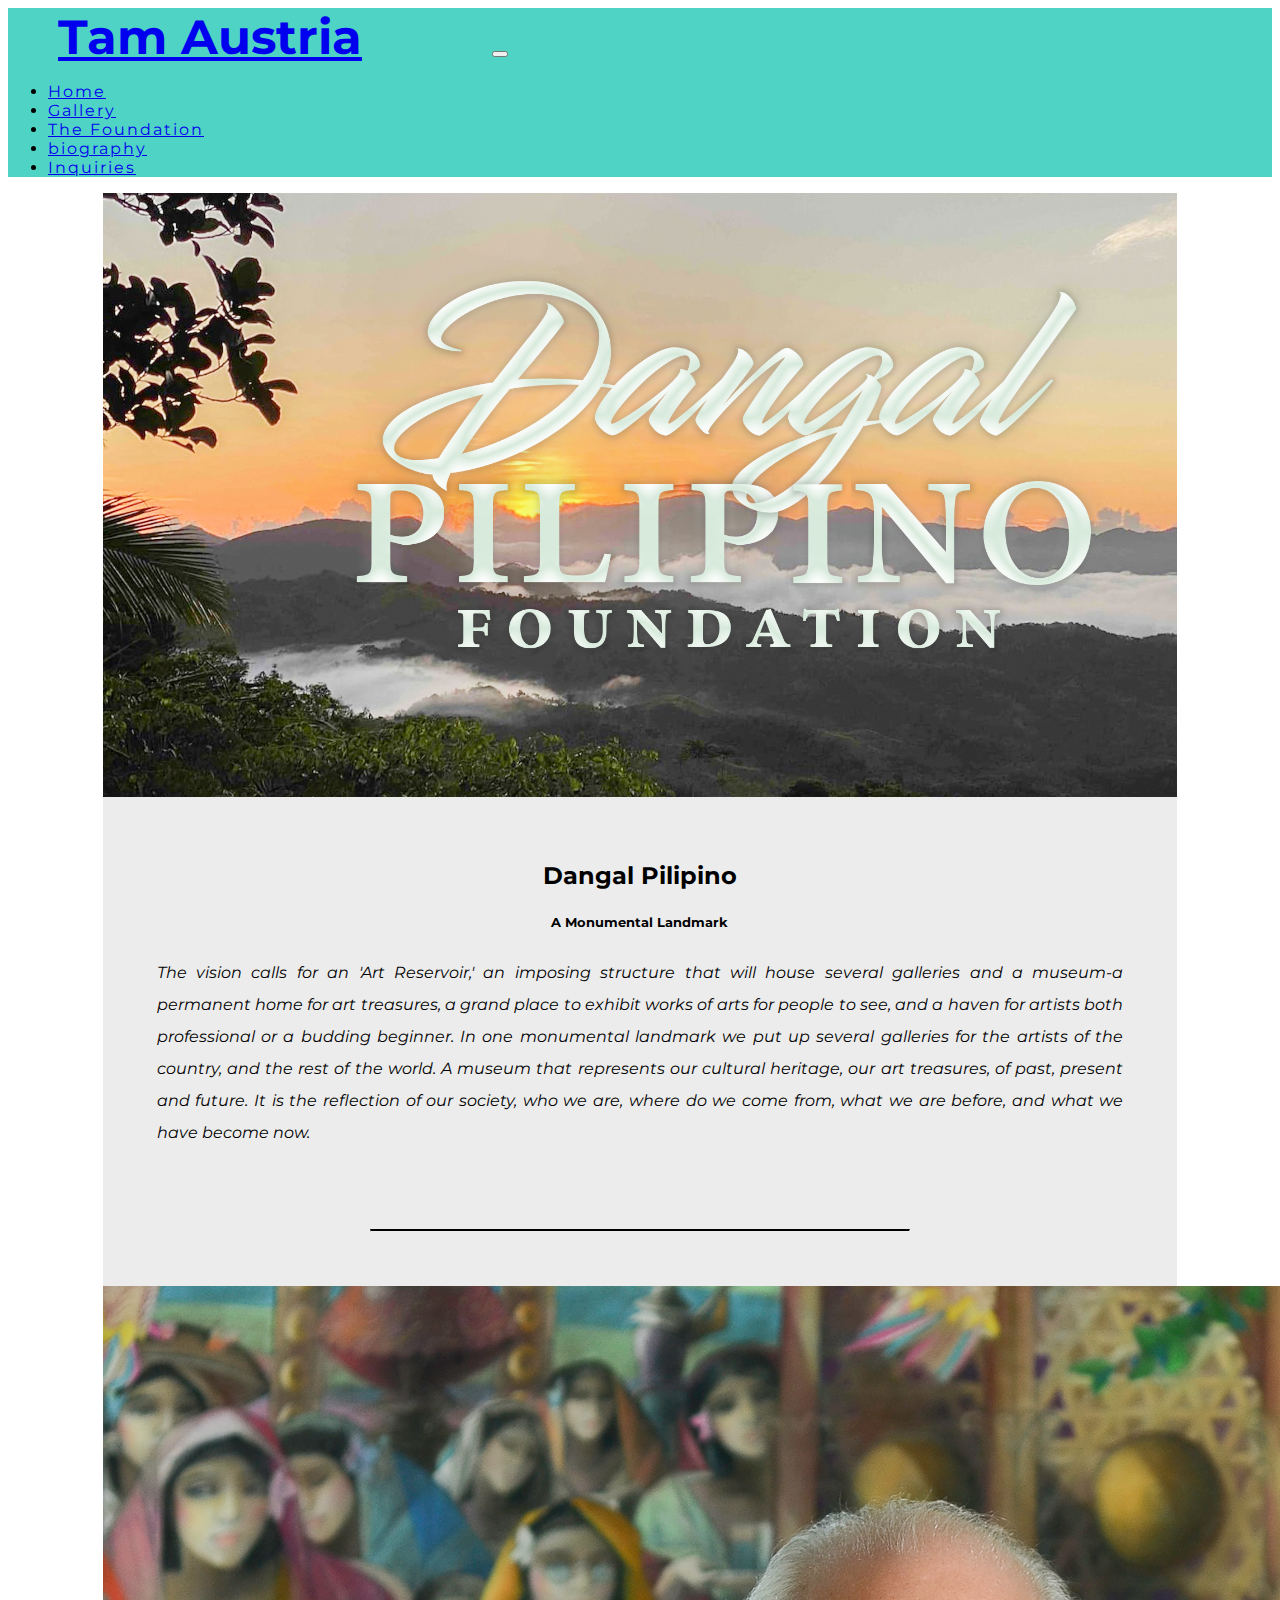
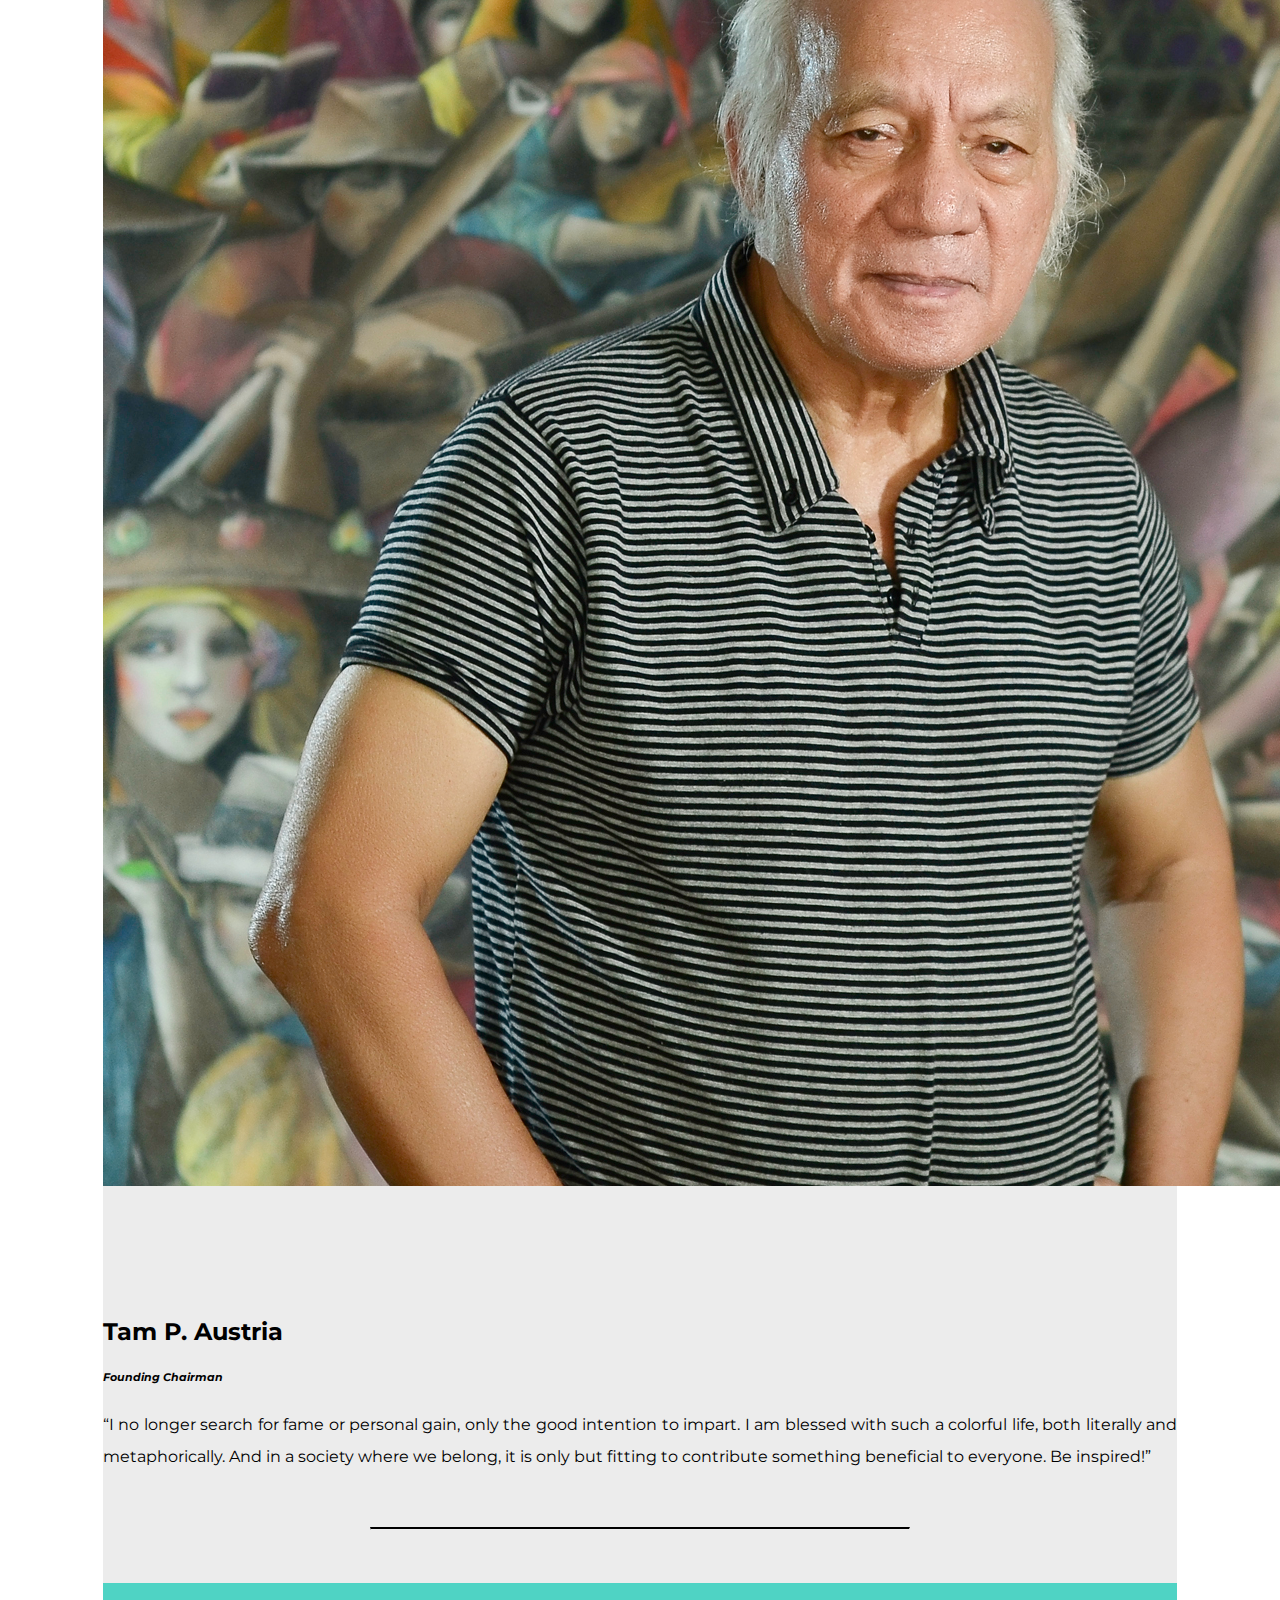
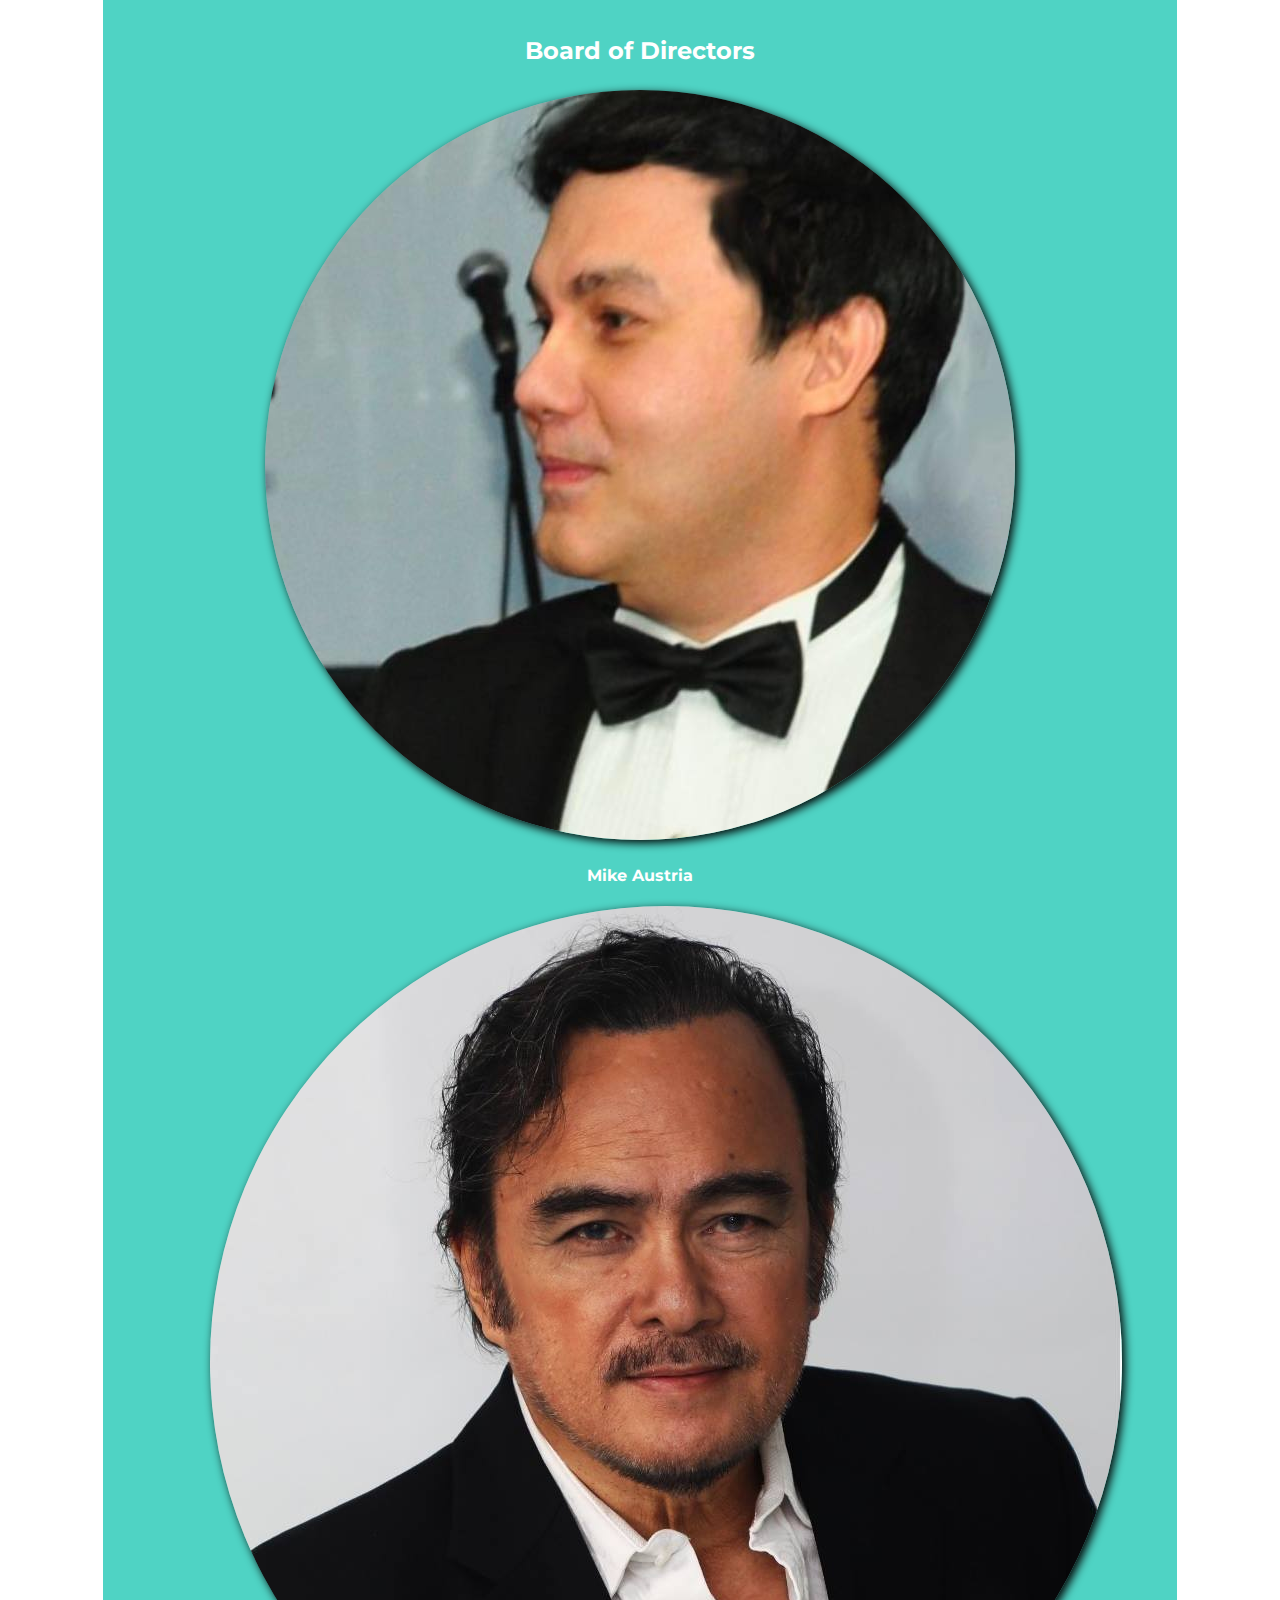
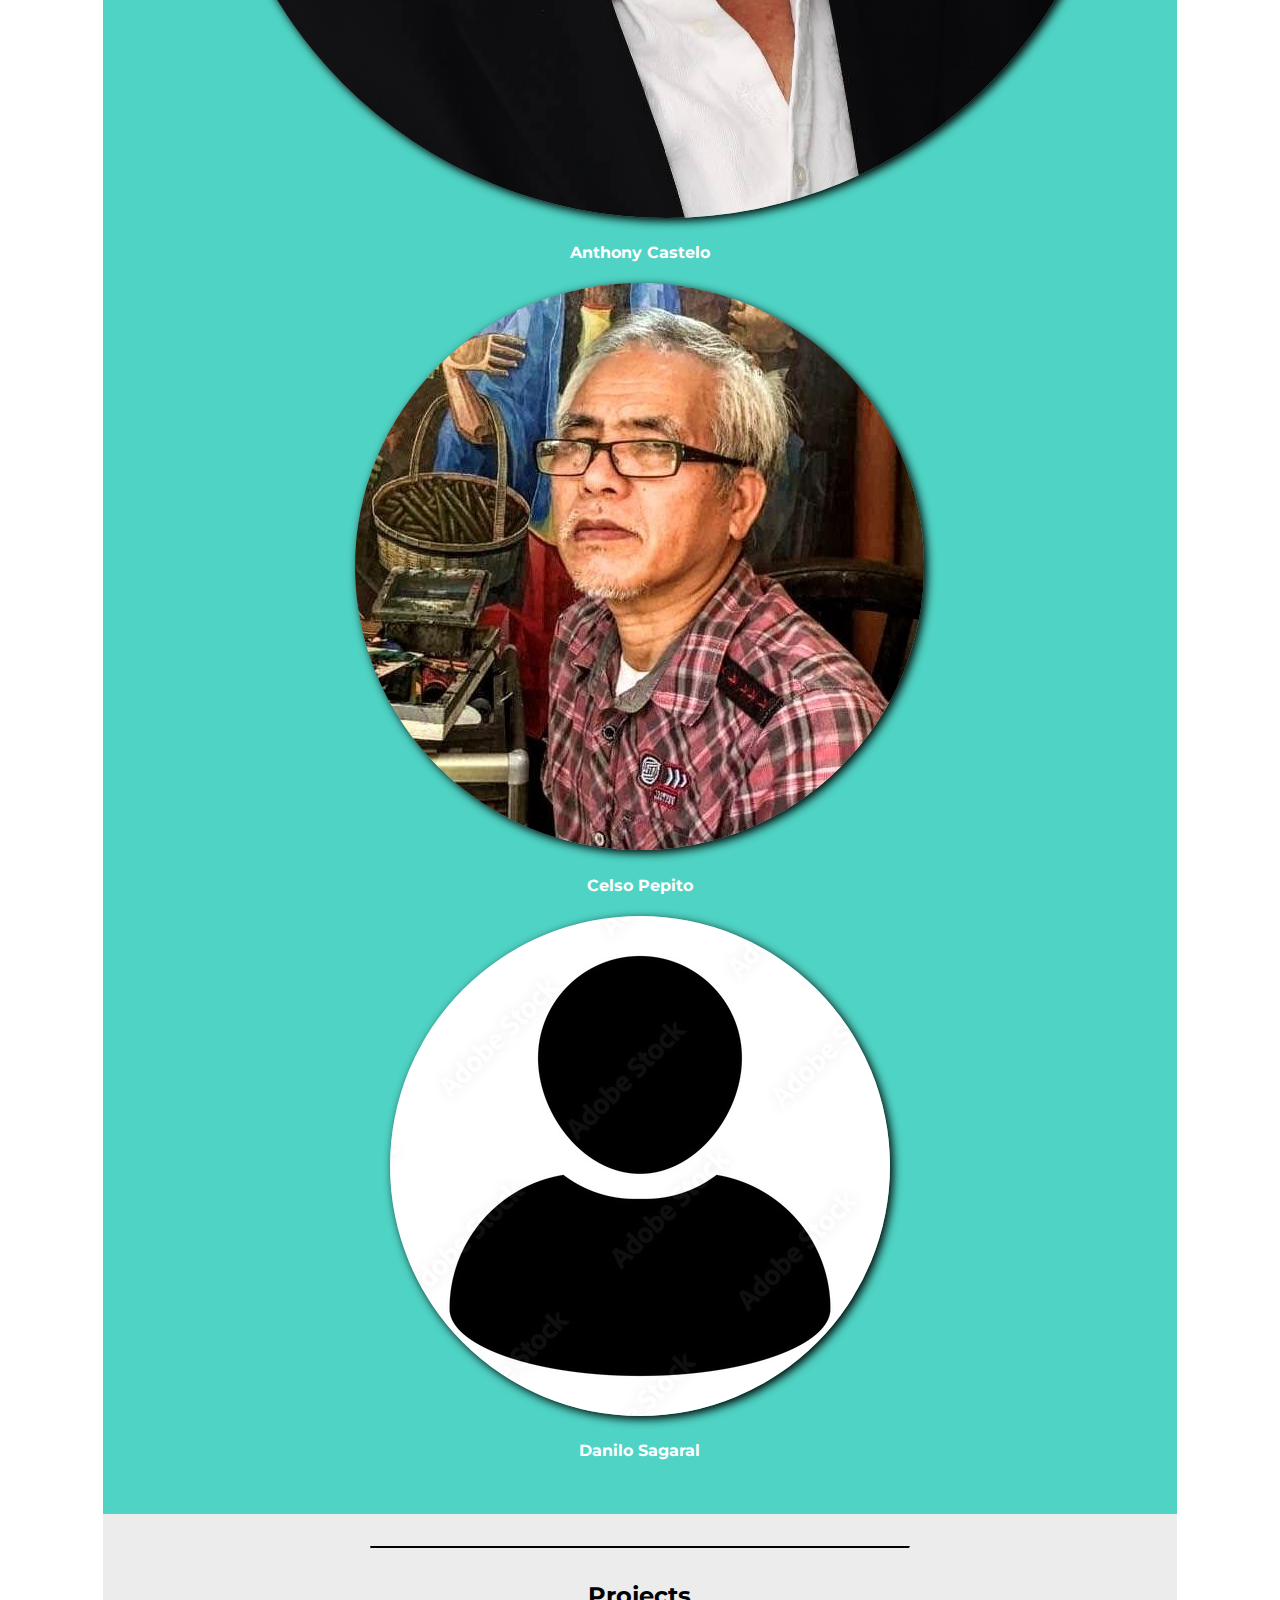
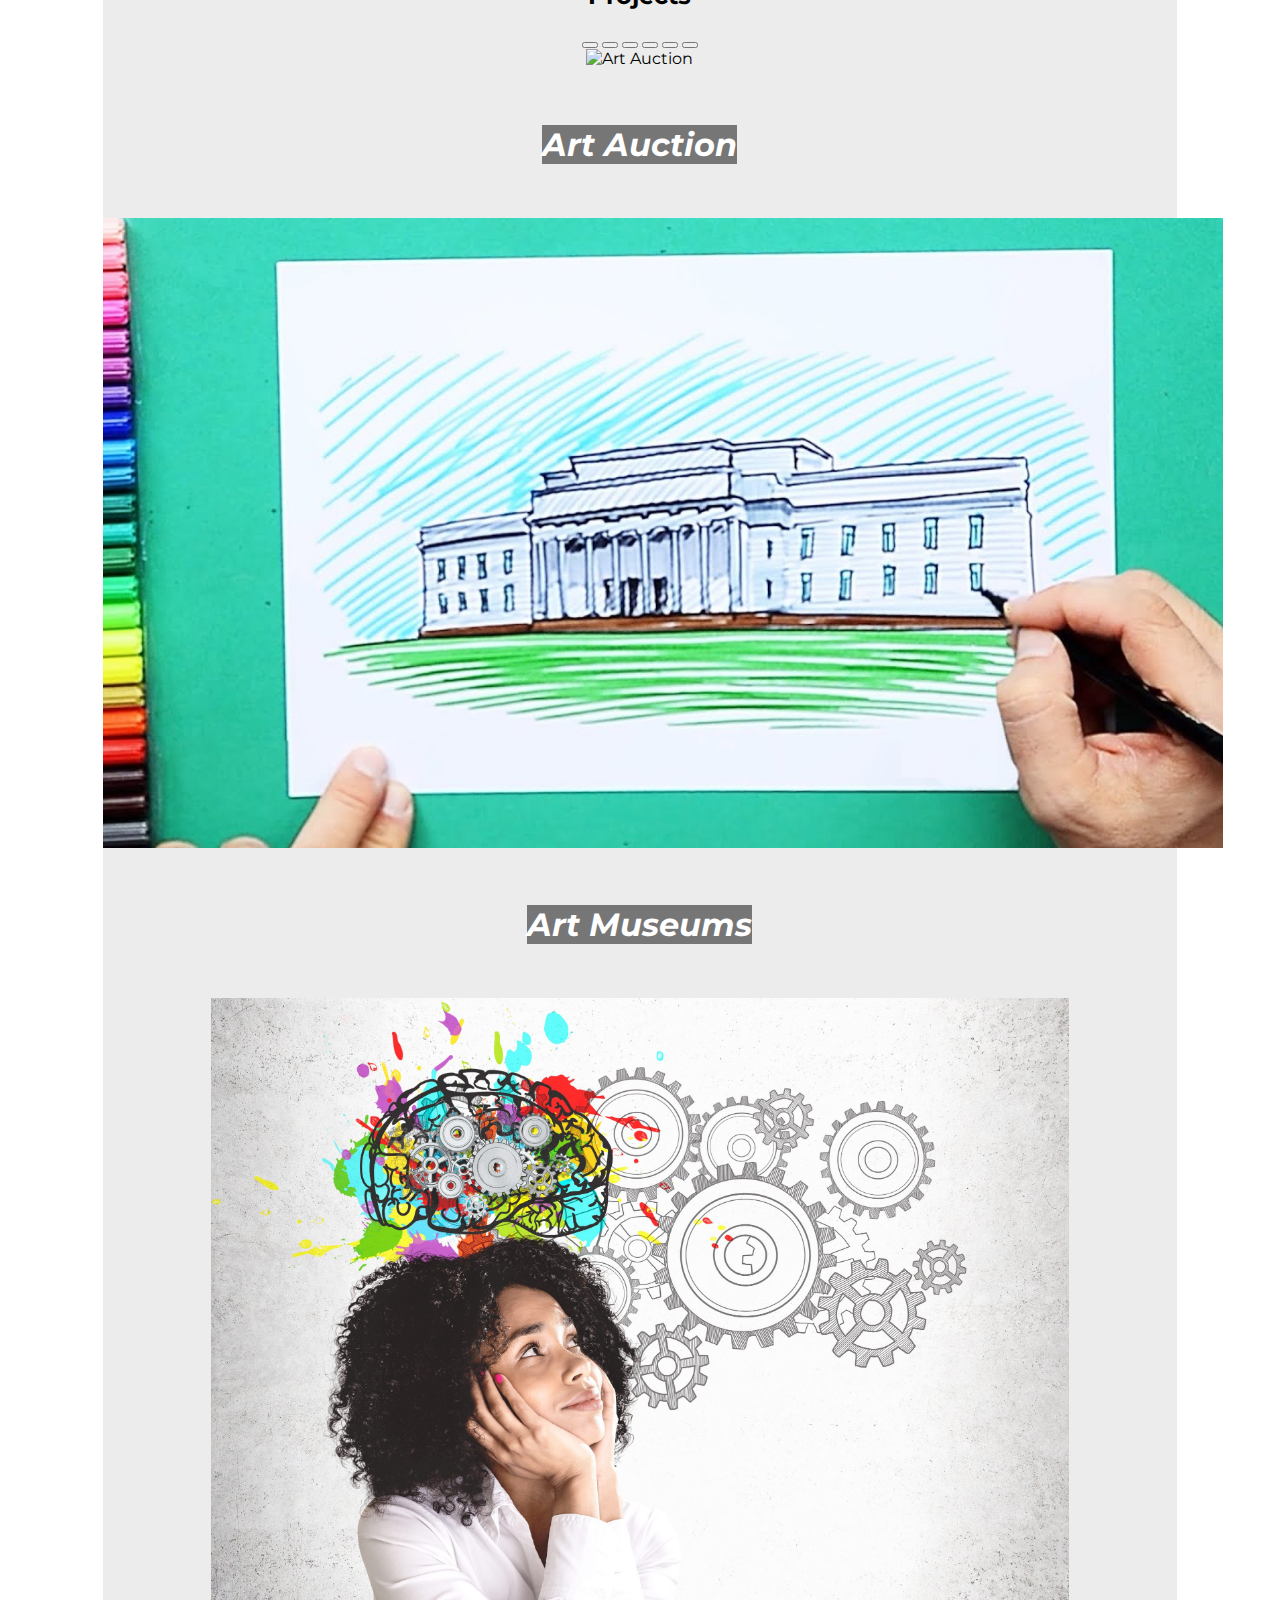
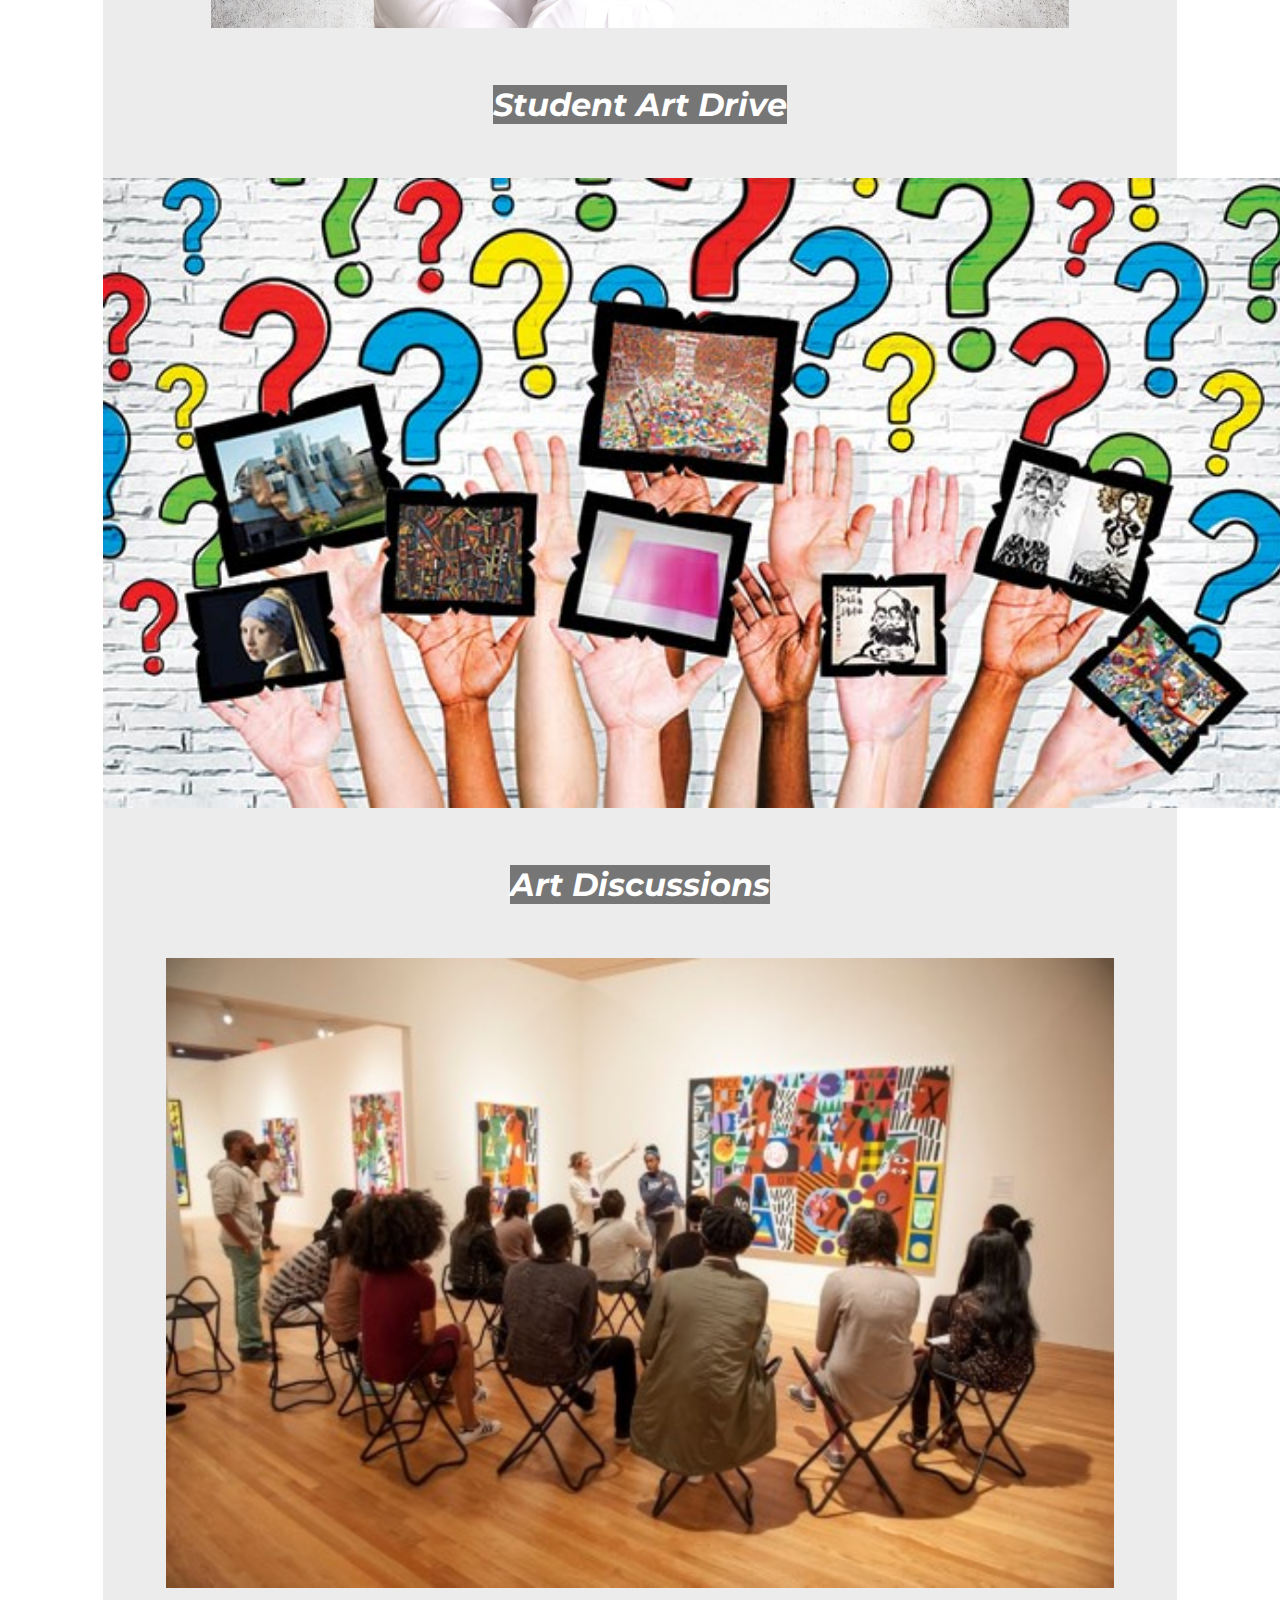
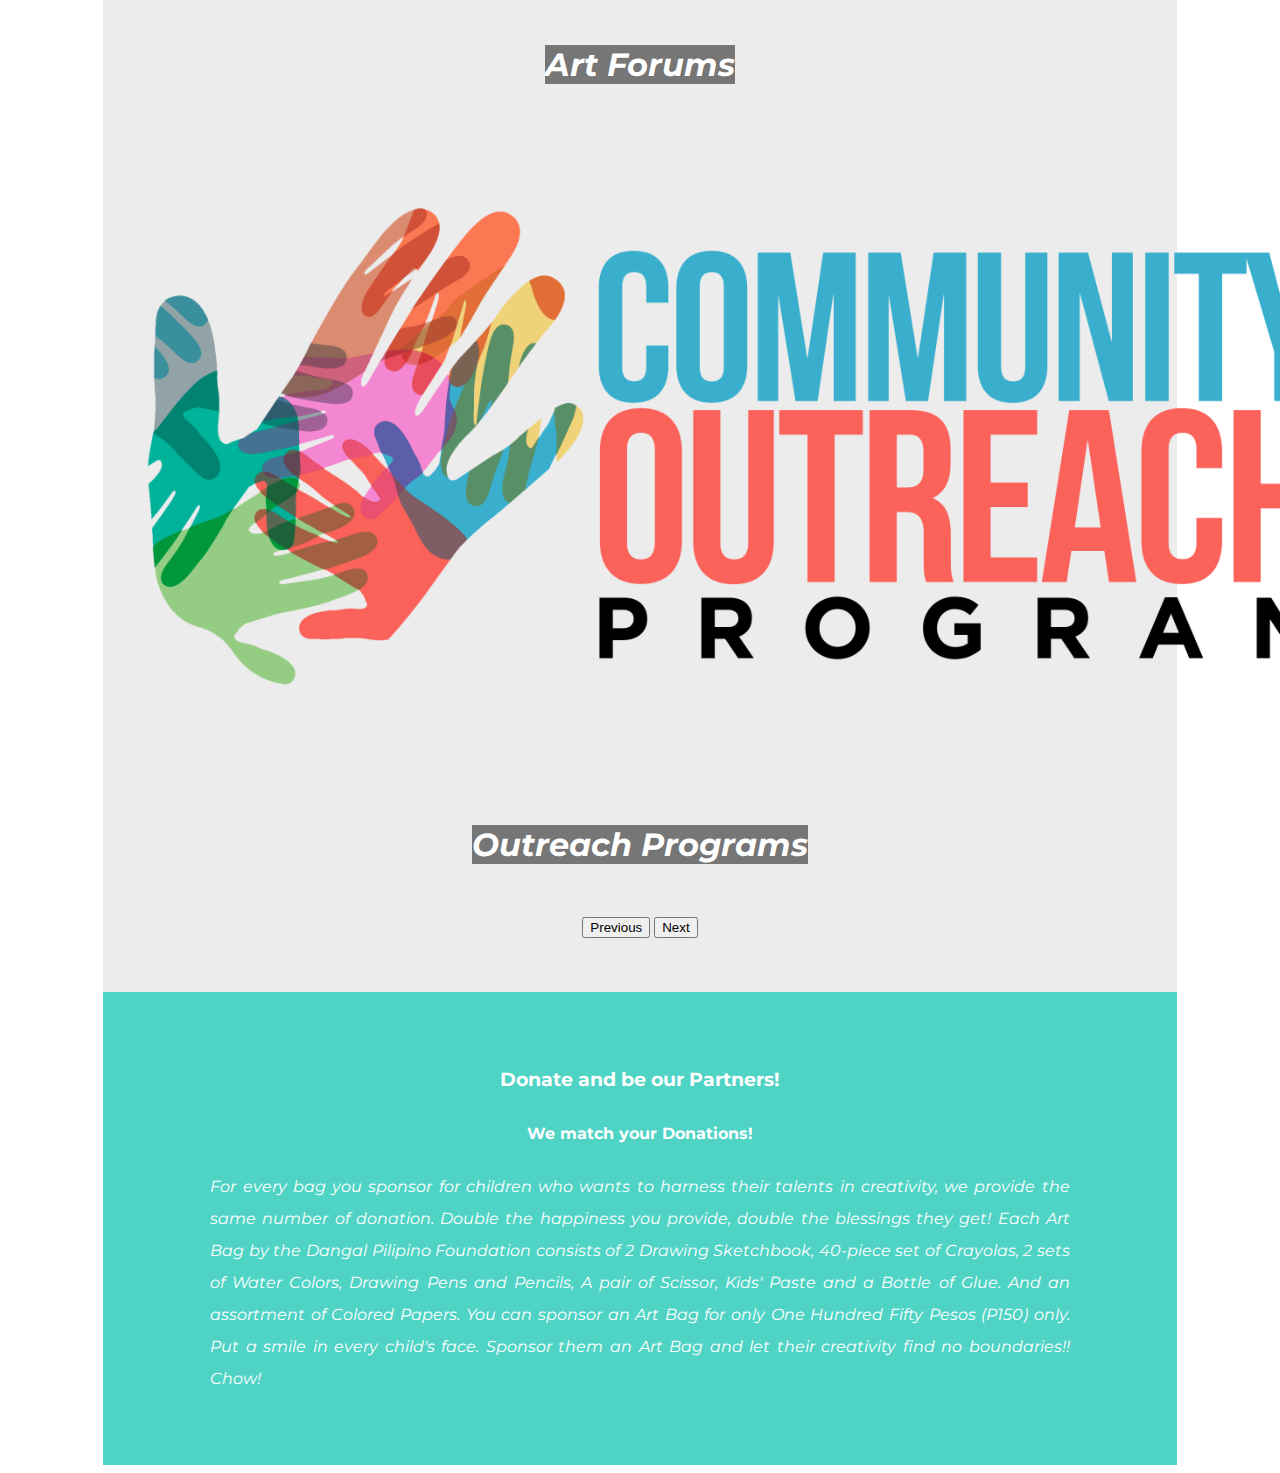
==== foundation.html @ cac3ac18 "Add files via upload" ====
<!DOCTYPE html>
<html lang="en" dir="ltr">

<head>
  <meta charset="utf-8">
  <title>The Foundation</title>
  <link rel="preconnect" href="https://fonts.googleapis.com">
  <link rel="preconnect" href="https://fonts.gstatic.com" crossorigin>
  <link href="https://fonts.googleapis.com/css2?family=Montserrat:wght@500&family=Ubuntu:wght@500&display=swap" rel="stylesheet">
  <link href="https://cdn.jsdelivr.net/npm/bootstrap@5.1.3/dist/css/bootstrap.min.css" rel="stylesheet" integrity="sha384-1BmE4kWBq78iYhFldvKuhfTAU6auU8tT94WrHftjDbrCEXSU1oBoqyl2QvZ6jIW3" crossorigin="anonymous">
  <link rel="stylesheet" href="styles.css">
  <script src="https://kit.fontawesome.com/7d9a743584.js" crossorigin="anonymous"></script>
</head>

<body>

  <section class="foundation-nav" id="foundation-nav">

    <nav class="navbar navbar-expand-lg navbar-dark">
      <div class="container-fluid">
        <a class="navbar-brand" href="index.html">Tam Austria</a>
        <button class="navbar-toggler" type="button" data-bs-toggle="collapse" data-bs-target="#navbarNav" aria-controls="navbarNav" aria-expanded="false" aria-label="Toggle navigation">
          <span class="navbar-toggler-icon"></span>
        </button>
        <div class="collapse navbar-collapse" id="navbarNav">
          <ul class="navbar-nav">
            <li class="nav-item">
              <a class="nav-link active" aria-current="page" href="index.html">Home</a>
            </li>
            <li class="nav-item">
              <a class="nav-link active" href="gallery.html">Gallery</a>
            </li>
            <li class="nav-item">
              <a class="nav-link active" href="foundation.html">The Foundation</a>
            </li>
            <li class="nav-item">
              <a class="nav-link active" href="biography.html">biography</a>
            </li>
            <li class="nav-item">
              <a class="nav-link active" href="inquiries.html">Inquiries</a>
            </li>
          </ul>
        </div>
      </div>
    </nav>
  </section>


  <script src="https://cdn.jsdelivr.net/npm/bootstrap@5.1.3/dist/js/bootstrap.bundle.min.js" integrity="sha384-ka7Sk0Gln4gmtz2MlQnikT1wXgYsOg+OMhuP+IlRH9sENBO0LRn5q+8nbTov4+1p" crossorigin="anonymous"></script>
  <script src="index.js" charset="utf-8"></script>
</body>

<div class="bio-wrapper">
  <img class="dangal-filipino-banner-img" src="images/foundation/dangal-filipino-banner.jpg" alt="">
  <div class="dangal-filipino-details">
    <h2>Dangal Pilipino</h2>
    <h5>A Monumental Landmark</h5>
    <p>The vision calls for an 'Art Reservoir,' an imposing structure that will house several galleries and a museum-a permanent home for art treasures, a grand place to exhibit works of arts for people to see, and a haven for artists both
      professional or a budding beginner.
      In one monumental landmark we put up several galleries for the artists of the country, and the rest of the world. A museum that represents our cultural heritage, our art treasures, of past, present and future. It is the reflection of our
      society, who we are, where do we come from, what we are before, and what we have become now.
    </p>

  </div>

      <hr style="width: 50%; border-top: 2px solid black;margin: 5% auto;">



  <div class="row founding">
    <div class="col-lg-6">
      <img class="img-fluid" src="images/59.jpg" alt="">
    </div>

    <div class="col-lg-6 founding-title">
      <h2>Tam P. Austria</h2>
      <h6 style="font-style: italic;">Founding Chairman</h6>
      <p style="font-size: 1rem; font-style: normal;">“I no longer search for fame or personal gain, only the good intention to impart. I am blessed with such a colorful life, both literally and metaphorically. And in a society where we belong, it is
        only but fitting to contribute something beneficial to everyone. Be inspired!”
      </p>

    </div>
  </div>
  <hr style="width: 50%; border-top: 2px solid black;margin: 5% auto;">
  <div class="board-director">
    <div class="board-title">
      <h2>Board of Directors</h2>

    </div>
    <div class="row">
      <div class="col-lg-3 col-md-4 col-sm-6">
        <img class="img-fluid board-radius" src="images/foundation/mike-austria.jpg" alt="">
        <h4>Mike Austria</h4>
      </div>
      <div class="col-lg-3 col-md-4 col-sm-6">
        <img class="img-fluid board-radius" src="images/foundation/anthony-castelo.jpg" alt="">
        <h4>Anthony Castelo</h4>
      </div>
      <div class="col-lg-3 col-md-4 col-sm-6">
        <img class="img-fluid board-radius" src="images/foundation/celso-pepito.jpg" alt="">
        <h4>Celso Pepito</h4>
      </div>
      <div class="col-lg-3 col-md-4 col-sm-6">
        <img class="img-fluid board-radius" src="images/foundation/danilo-sagaral.jpg" alt="">
        <h4>Danilo Sagaral</h4>
      </div>
    </div>
  </div>


<hr style="width: 50%; border-top: 2px solid black;margin: 3% auto;">
<!-- Foundation Carousel -->
  <div id="carouselExampleCaptions" class="carousel slide" data-bs-ride="carousel">
    <div class="">
      <h2>Projects</h2>

    </div>
    <div class="carousel-indicators">
      <button type="button" data-bs-target="#carouselExampleCaptions" data-bs-slide-to="0" class="active" aria-current="true" aria-label="Slide 1"></button>
      <button type="button" data-bs-target="#carouselExampleCaptions" data-bs-slide-to="1" aria-label="Slide 2"></button>
      <button type="button" data-bs-target="#carouselExampleCaptions" data-bs-slide-to="2" aria-label="Slide 3"></button>
      <button type="button" data-bs-target="#carouselExampleCaptions" data-bs-slide-to="3" aria-label="Slide 3"></button>
      <button type="button" data-bs-target="#carouselExampleCaptions" data-bs-slide-to="4" aria-label="Slide 3"></button>
      <button type="button" data-bs-target="#carouselExampleCaptions" data-bs-slide-to="5" aria-label="Slide 3"></button>
    </div>
    <div class="carousel-inner">
      <div class="carousel-item active">
        <img src="images/foundation/art-auction.jpg" class="d-block w-100 img-fluid" alt="Art Auction">
        <div class="carousel-caption d-none d-md-block">
          <h5>Art Auction</h5>

        </div>
      </div>
      <div class="carousel-item">
        <img src="images/foundation/art-museum.jpg" class="d-block w-100 img-fluid" alt="...">
        <div class="carousel-caption d-none d-md-block">
          <h5>Art Museums</h5>

        </div>
      </div>
      <div class="carousel-item">
        <img src="images/foundation/art-drive.jpg" class="d-block w-100 fluid" alt="...">
        <div class="carousel-caption d-none d-md-block">
          <h5>Student Art Drive</h5>

        </div>
      </div>
      <div class="carousel-item">
        <img src="images/foundation/art-discuss.jpg" class="d-block w-100 fluid" alt="...">
        <div class="carousel-caption d-none d-md-block">
          <h5>Art Discussions</h5>

        </div>
      </div>
      <div class="carousel-item">
        <img src="images/foundation/art-forum.jpg" class="d-block w-100 fluid" alt="...">
        <div class="carousel-caption d-none d-md-block">
          <h5>Art Forums</h5>

        </div>
      </div>
      <div class="carousel-item">
        <img src="images/foundation/outreach-prog.png" class="d-block w-100 img-fluid" alt="...">
        <div class="carousel-caption d-none d-md-block">
          <h5>Outreach Programs</h5>

        </div>
      </div>
    </div>
    <button class="carousel-control-prev" type="button" data-bs-target="#carouselExampleCaptions" data-bs-slide="prev">
      <span class="carousel-control-prev-icon" aria-hidden="true"></span>
      <span class="visually-hidden">Previous</span>
    </button>
    <button class="carousel-control-next" type="button" data-bs-target="#carouselExampleCaptions" data-bs-slide="next">
      <span class="carousel-control-next-icon" aria-hidden="true"></span>
      <span class="visually-hidden">Next</span>
    </button>
  </div>

  <div class="donations">
    <h3>Donate and be our Partners!</h3>
    <h4>We match your Donations!</h4>
    <p>For every bag you sponsor for children who wants to harness their talents in creativity, we provide the same number of donation.  Double the happiness you provide, double the blessings they get! Each Art Bag by the Dangal Pilipino Foundation consists of 2 Drawing Sketchbook, 40-piece set of Crayolas, 2 sets of Water Colors, Drawing Pens and Pencils, A pair of Scissor, Kids' Paste and a Bottle of Glue.  And an assortment of Colored Papers. You can sponsor an Art Bag for only One Hundred Fifty Pesos (P150) only. Put a smile in every child's face.  Sponsor them an Art Bag and let their creativity find no boundaries!! Chow!
    </p>

  </div>









<!-- End of Wrapper -->
</div>





</html>
---- styles.css ----
body {
  font-family: "Montserrat";
  background-color: white;
}

h1 {
  font-family: 'Montserrat', sans-serif;
  font-size: 3.5rem;
  font-weight: bold;
}

p {
  font-size: 1.3rem;
  font-style: italic;
  text-align: justify;
  text-justify: inter-word;
  line-height: 2rem;
}




.navbar {
  position: relative;
  padding: 0;
  background: #4FD3C4;

}

.navbar-brand {
  margin-top: 0;
  margin-left: 50px;
  font-weight: bold;
  font-size: 3rem;
  margin-right: 10%;
}

.nav-link {

  letter-spacing: 2px;
  font-size: 1rem;

}

.nav-link:hover {
  font-size: 1.2rem;
}

.nav-slides {
  background: black;
}
.carousel1 {
  position: relative;

}
.car-img {
  max-width: 100%;
  opacity: 0.6;
}

.footer-section {
  height: 200px;
  padding-top: 5%;
  text-align: center;
  border-top: 2px solid;
}

.g-thumb {
  padding: 5% 5%;
  text-align: center;
}

.thumb-pic {
  margin: 3%;
  box-shadow: 3px 3px 10px;
}


.bio-wrapper {
  position: relative;
  margin: 0 auto;
  width: 85%;
  text-align: center;
  background: #ECECEC;
  animation: animWrapper 1s ease 0s 1 normal forwards;
}

.bio-img-profpic {
  width: 100%;
  height: auto;
}

.bio-life-col1 {
  text-align: left;
  padding-top: 6%;
}

.bio-life-col1 h1 {
  font-size: 5rem;
}

.bio-life-col1 p {
  font-style: normal;
  font-size: 1rem;
}

.bio-life-col2 {
  text-align: right;
  padding: 0 2%
}

.bio-life-col2 p {
  font-style: normal;
  font-size: 1rem;
}



.books-card {
  color: white;
  padding: 3% 10%;
  background: #4FD3C4;
}

.feat-mag {
  padding-top: 4%;
  margin: 1%;
}

.dangal-filipino-banner-img {
  width: 100%;
}
@keyframes animWrapper {
  0% {
    opacity: 0;
    transform: translateY(50px);
  }

  100% {
    opacity: 1;
    transform: translateY(0);
  }
}
.inquiries{
  animation: animContact 1s ease 0s 1 normal forwards;
}
@keyframes animContact {
  0% {
    animation-timing-function: ease-in;
    opacity: 0;
    transform: translateY(-250px);
  }

  38% {
    animation-timing-function: ease-out;
    opacity: 1;
    transform: translateY(0);
  }

  55% {
    animation-timing-function: ease-in;
    transform: translateY(-65px);
  }

  72% {
    animation-timing-function: ease-out;
    transform: translateY(0);
  }

  81% {
    animation-timing-function: ease-in;
    transform: translateY(-28px);
  }

  90% {
    animation-timing-function: ease-out;
    transform: translateY(0);
  }

  95% {
    animation-timing-function: ease-in;
    transform: translateY(-8px);
  }

  100% {
    animation-timing-function: ease-out;
    transform: translateY(0);
  }
}

.dangal-filipino-details {
  padding: 1% 5% 1% 5%;
  line-height: 1.5rem;
  margin-top: 3%;
}

.dangal-filipino-details p {
  font-size: 1rem;
}

.founding {
  width: 100%;
}



.founding-title {
  padding-top: 10%;
  text-align: left;
}
.board-director{
  color: white;
  padding: 3% 10%;
  background: #4FD3C4;
}
.board-radius{
  border-radius: 50%;
  box-shadow: 3px 3px 10px black;
}
.board-title{
  margin-bottom: 3%;
}

#carouselExampleCaptions .carousel-item img{
  object-fit: cover;
  object-position: center;
  height: 70vh;
  overflow: hidden;
}
#carouselExampleCaptions .carousel-item h5{
  display: inline-block;
  color: white;
  background: rgba(0, 0, 0, 0.5);
  font-size: 2rem;
  font-style: italic;
}


.donations{
  color: white;
  margin-top: 5%;
  padding: 5% 10% 5% 10%;
  line-height: 2rem;
  background: #4FD3C4;
  box-shadow: 10px;
}
.donations p{
  font-size: 1rem;
}

.img-shadow{
  box-shadow: 3px 3px 10px;
  border: 5px solid white;
}
.overscroll-bio{
  text-align: left;
  font-size: 3rem;
  width: 100%;
  height: 60vh;
  overflow-y: scroll;
  padding: 2%;
}
.overscroll-bio p{
  background: white;
  font-size: 0.9rem;
}


#contact-section .container-fluid {
  padding: 0;
}

.contact-form {
  position: relative;
  width: 800px;
  height: 500px;
  margin-top: 7%;
  border: 1px solid;
}

.division {
  background: red;
  height: 100%;
}
.card-img-overlay{
  text-align: left;
  display: inline-block;
}
.btn{
  background: #4FD3C4;
}


.divider{
  text-align: center;
}
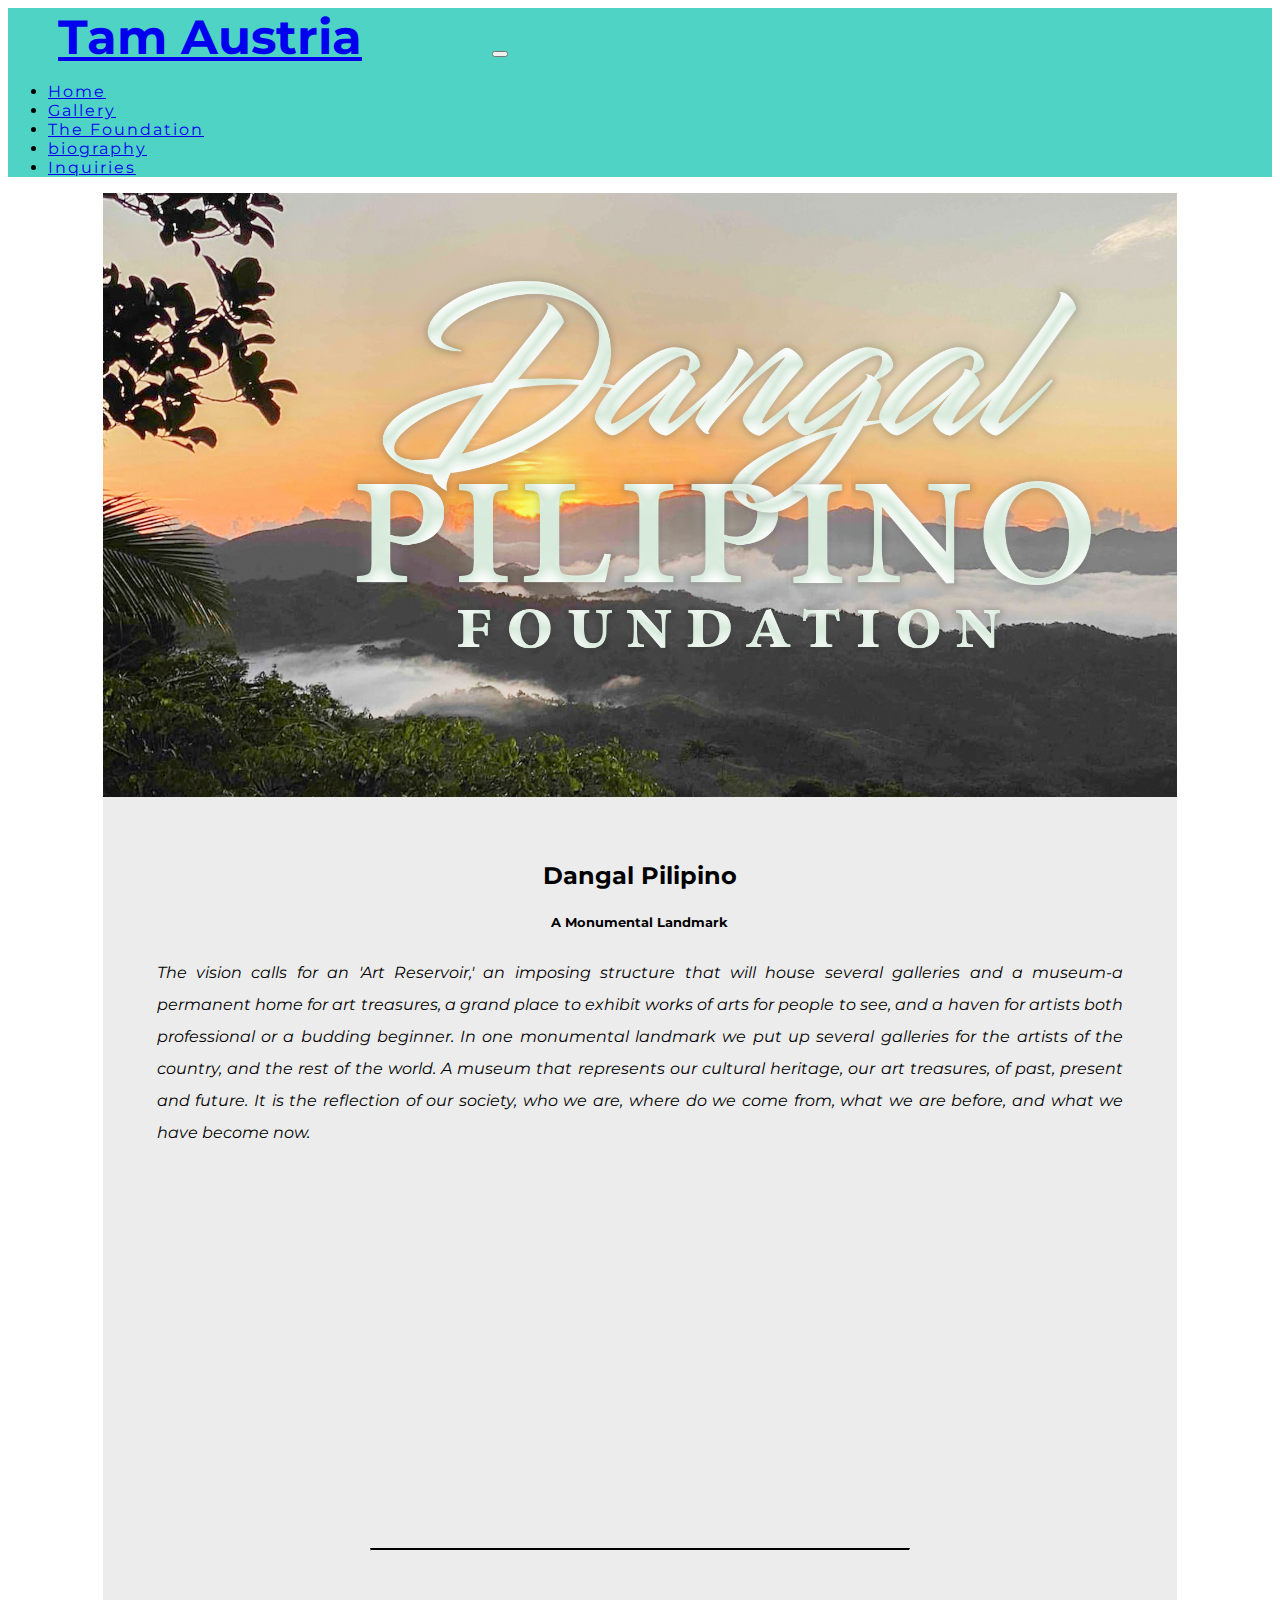
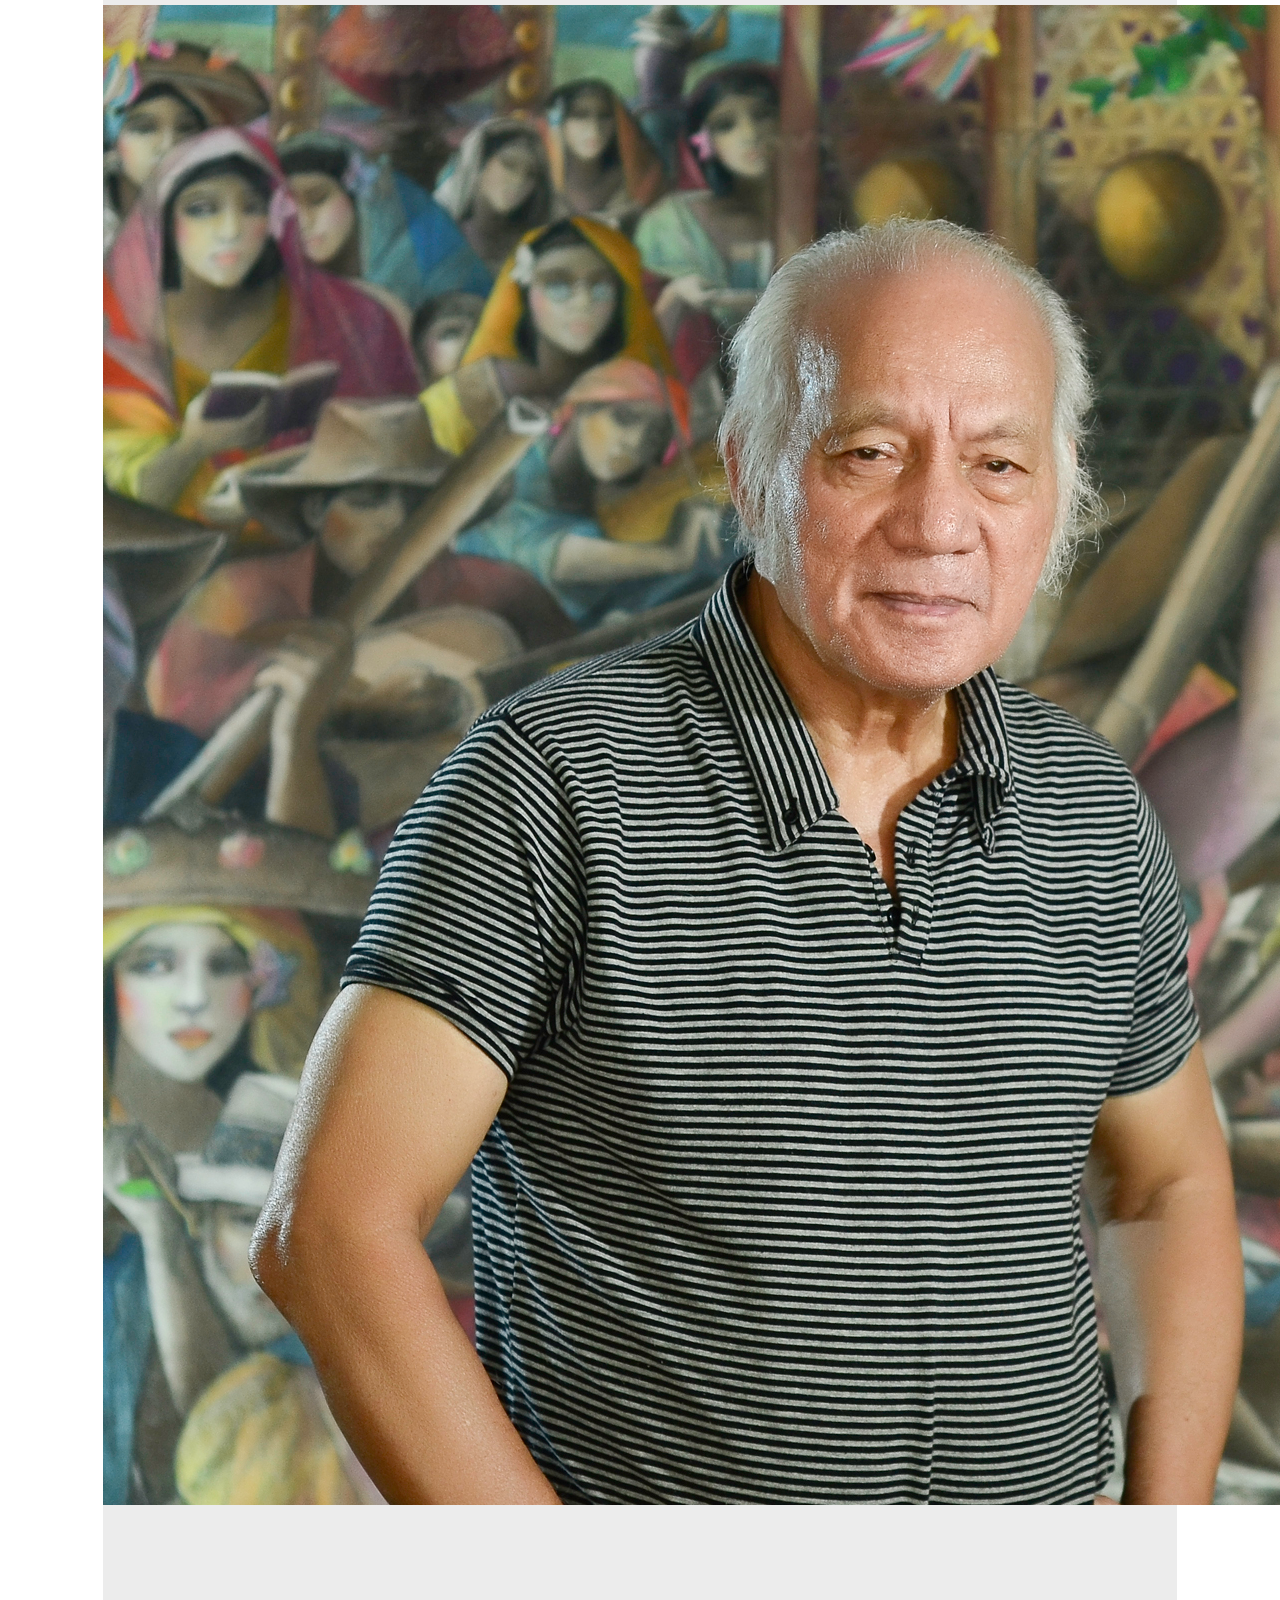
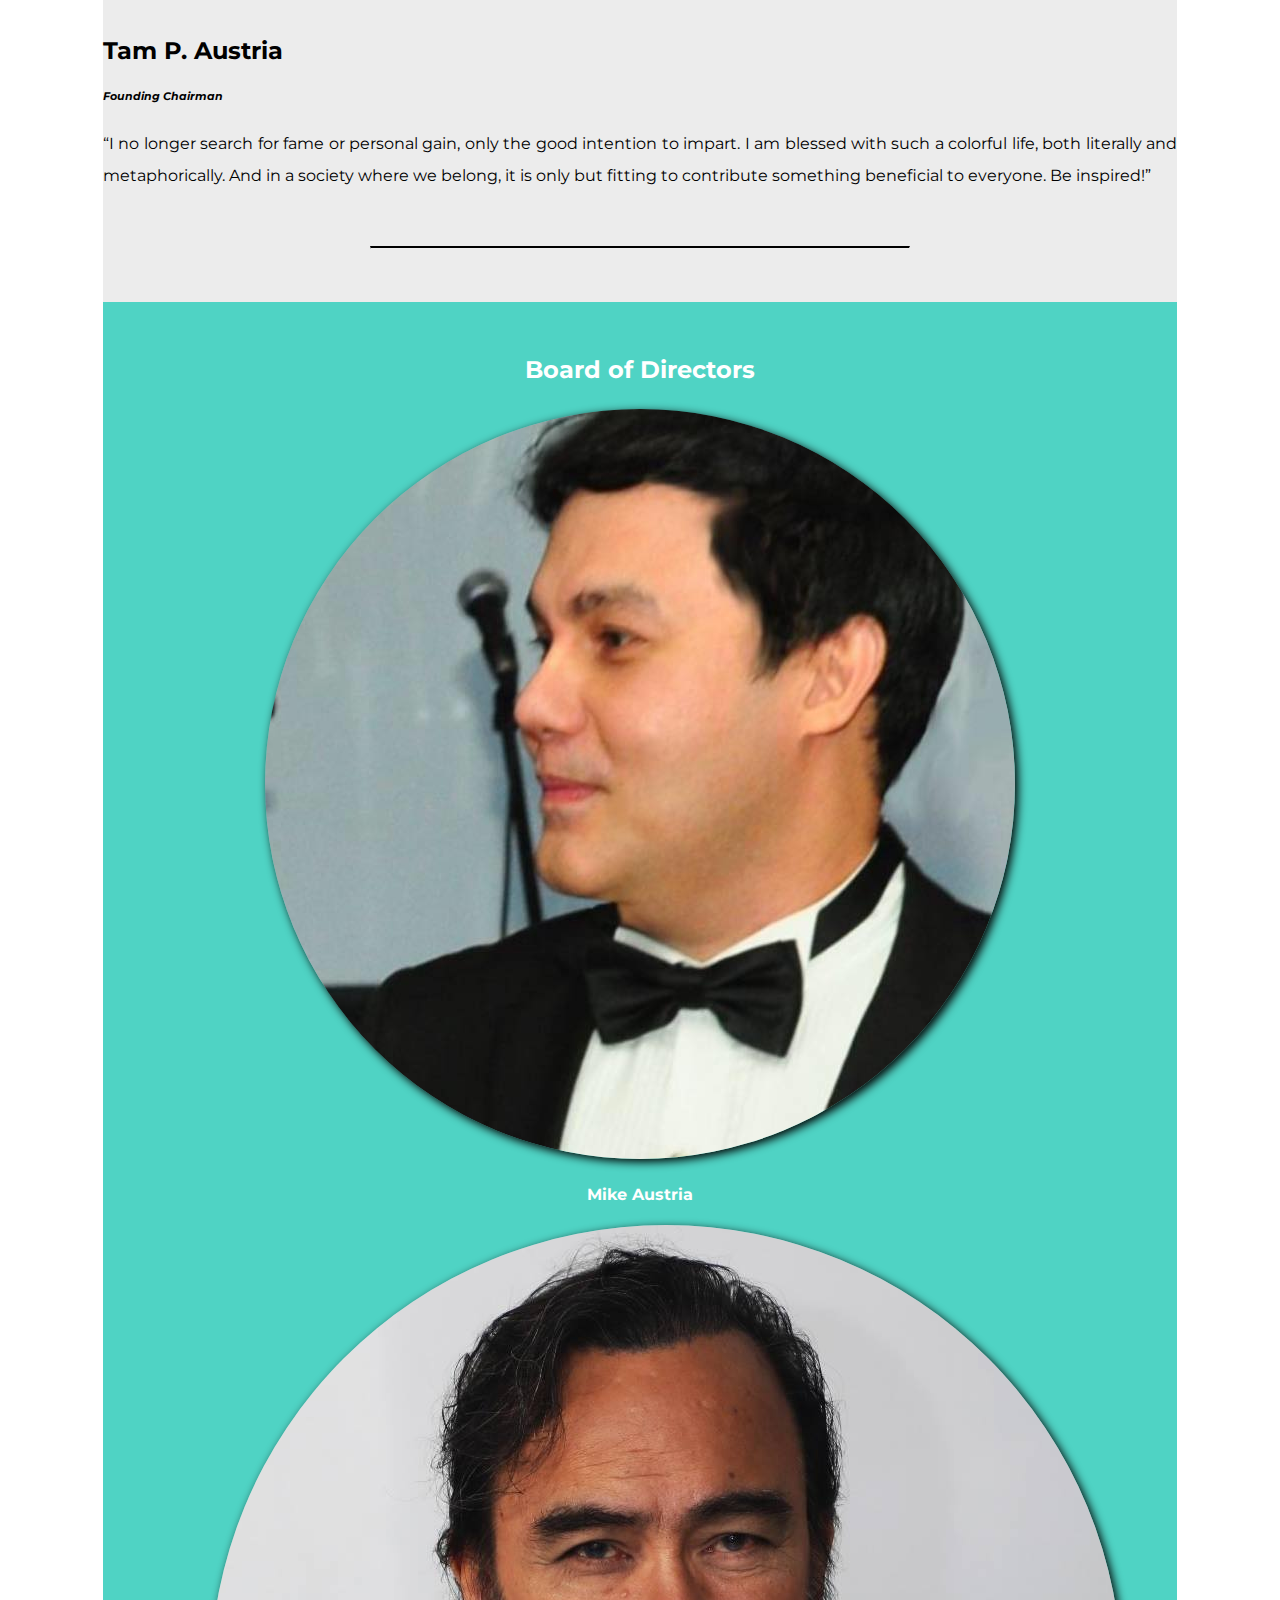
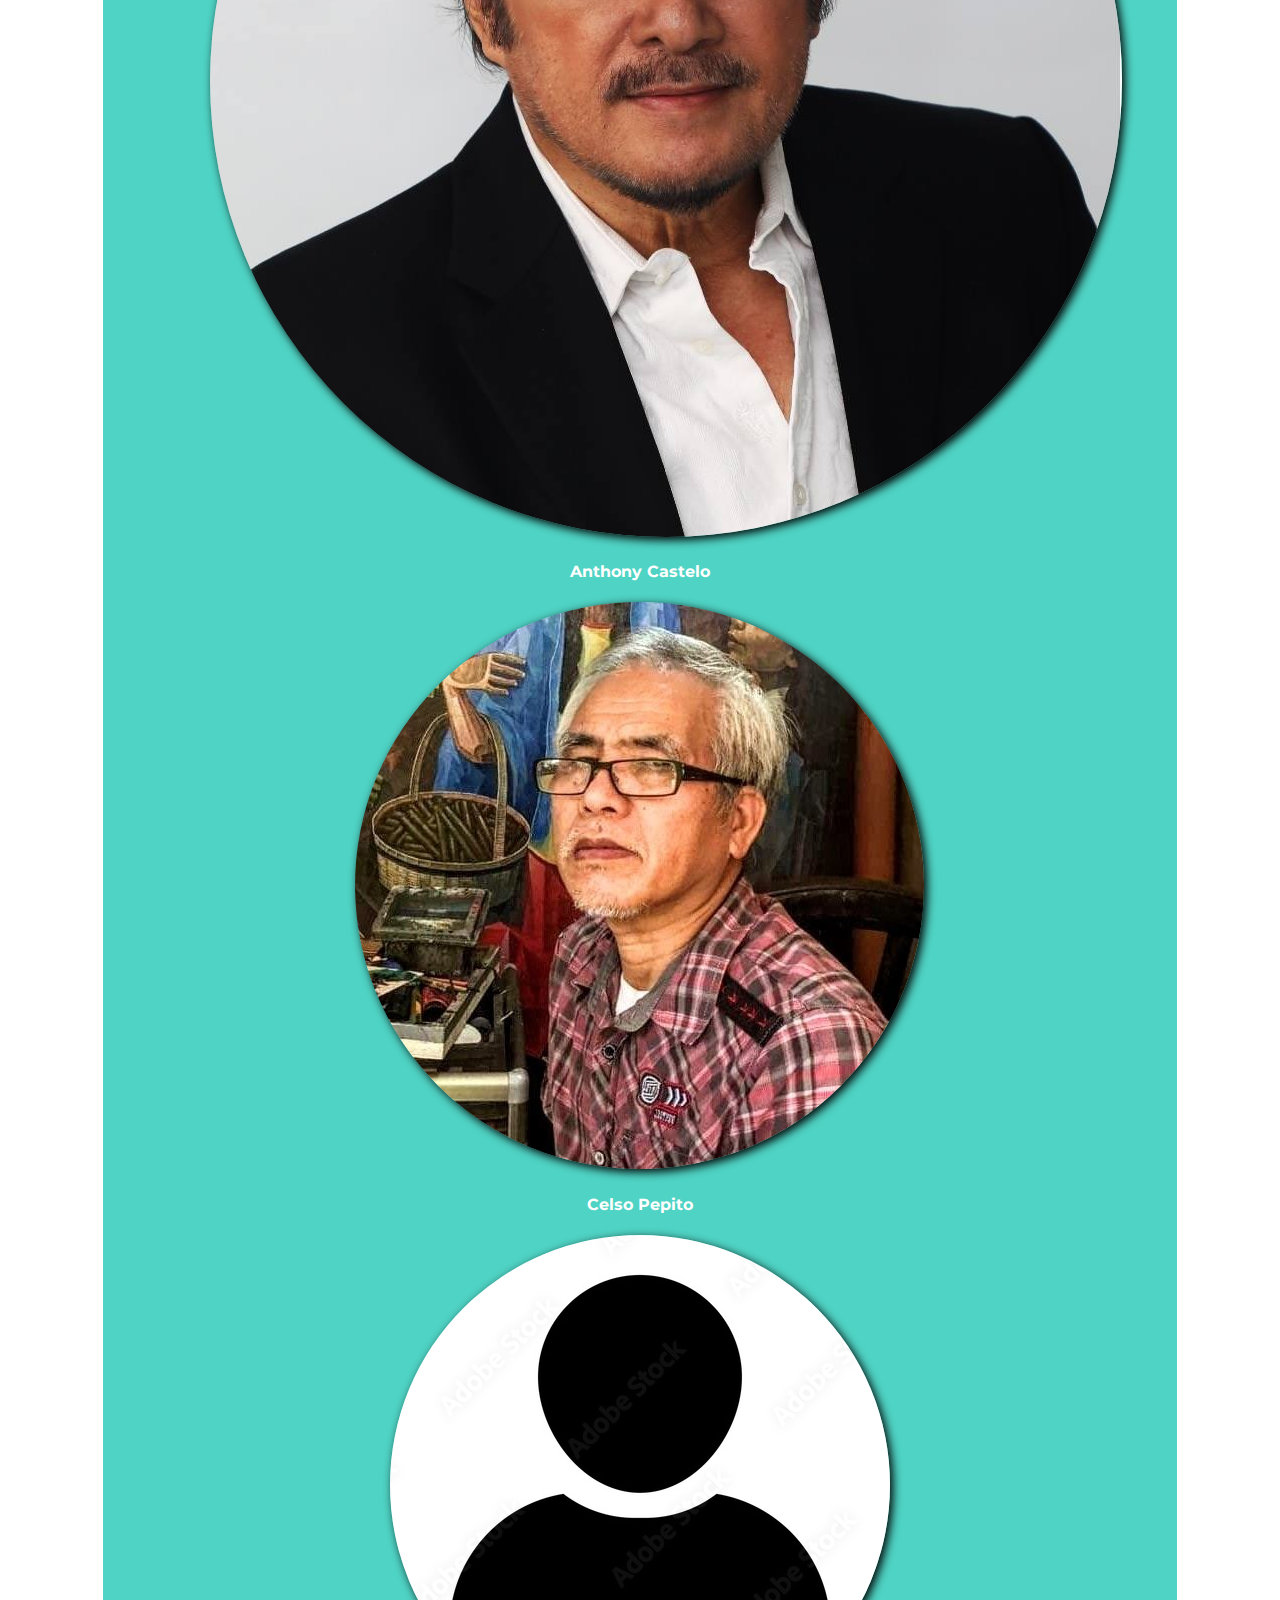
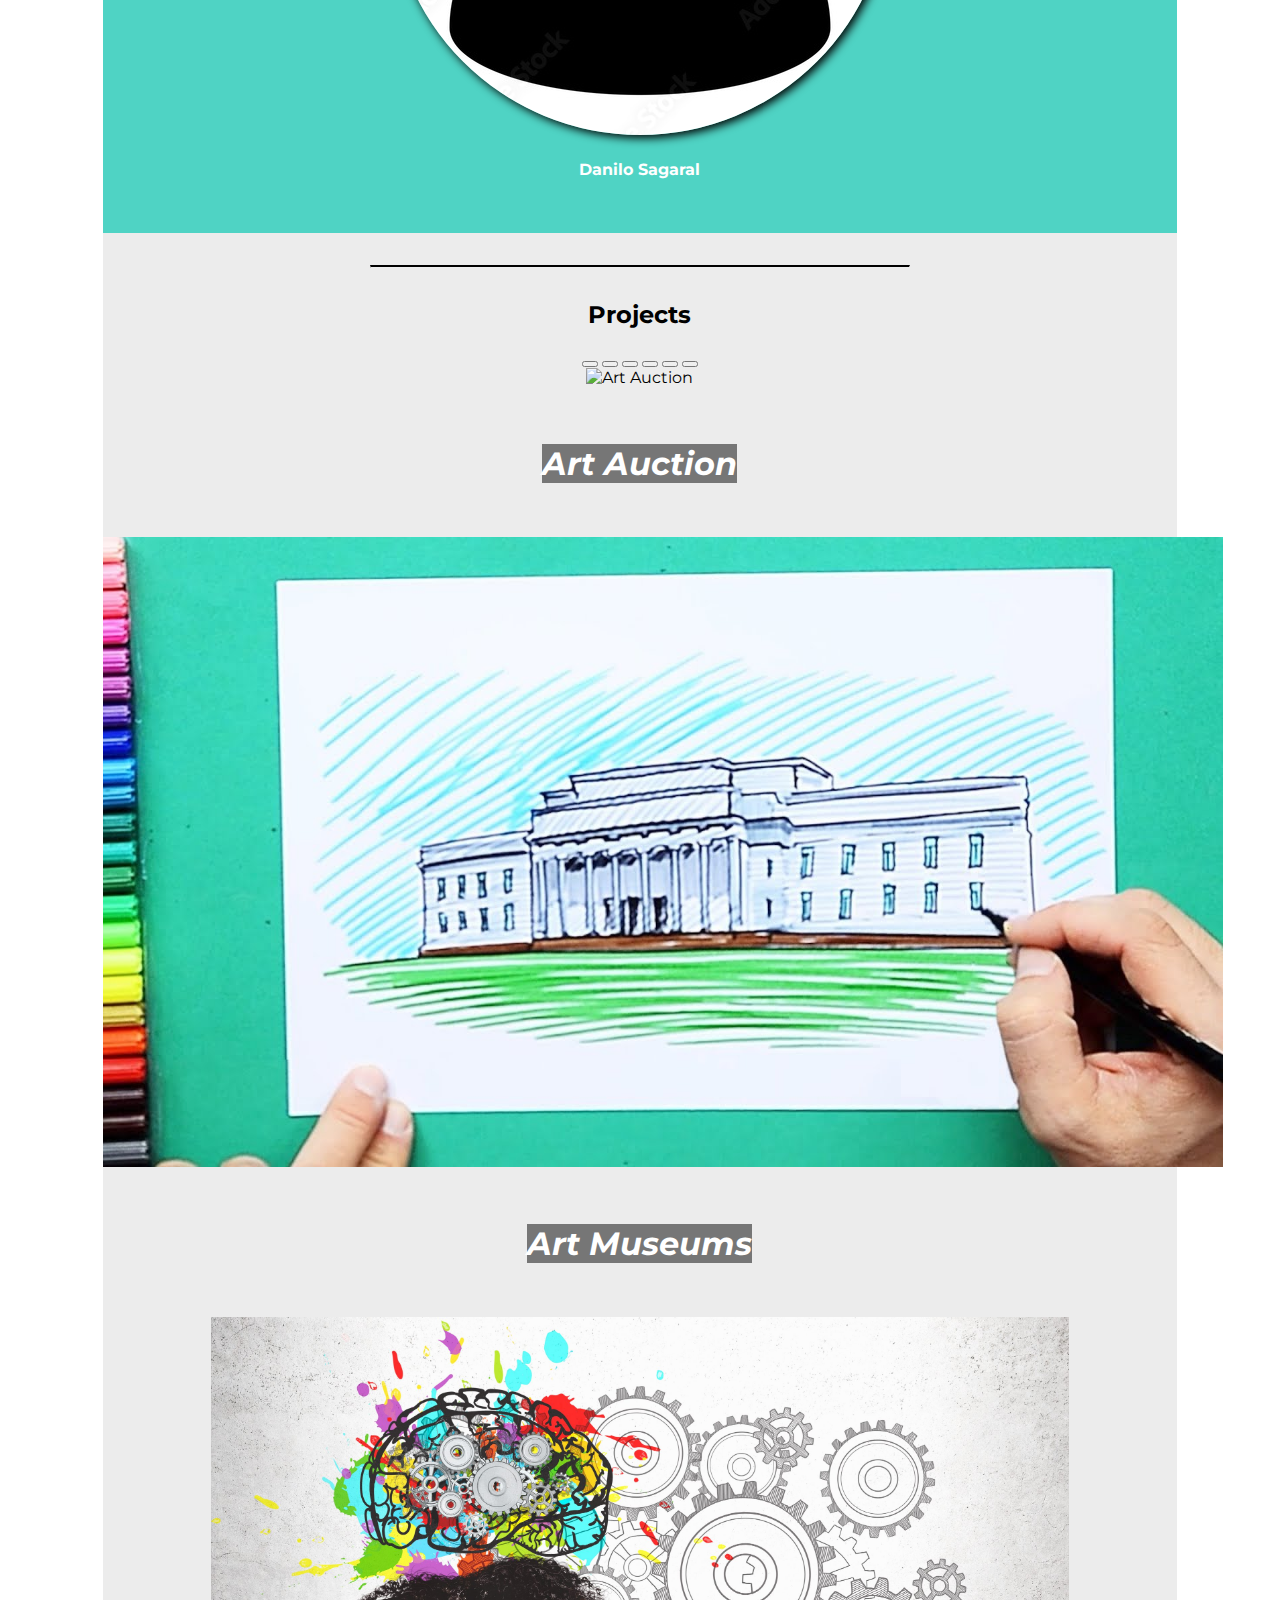
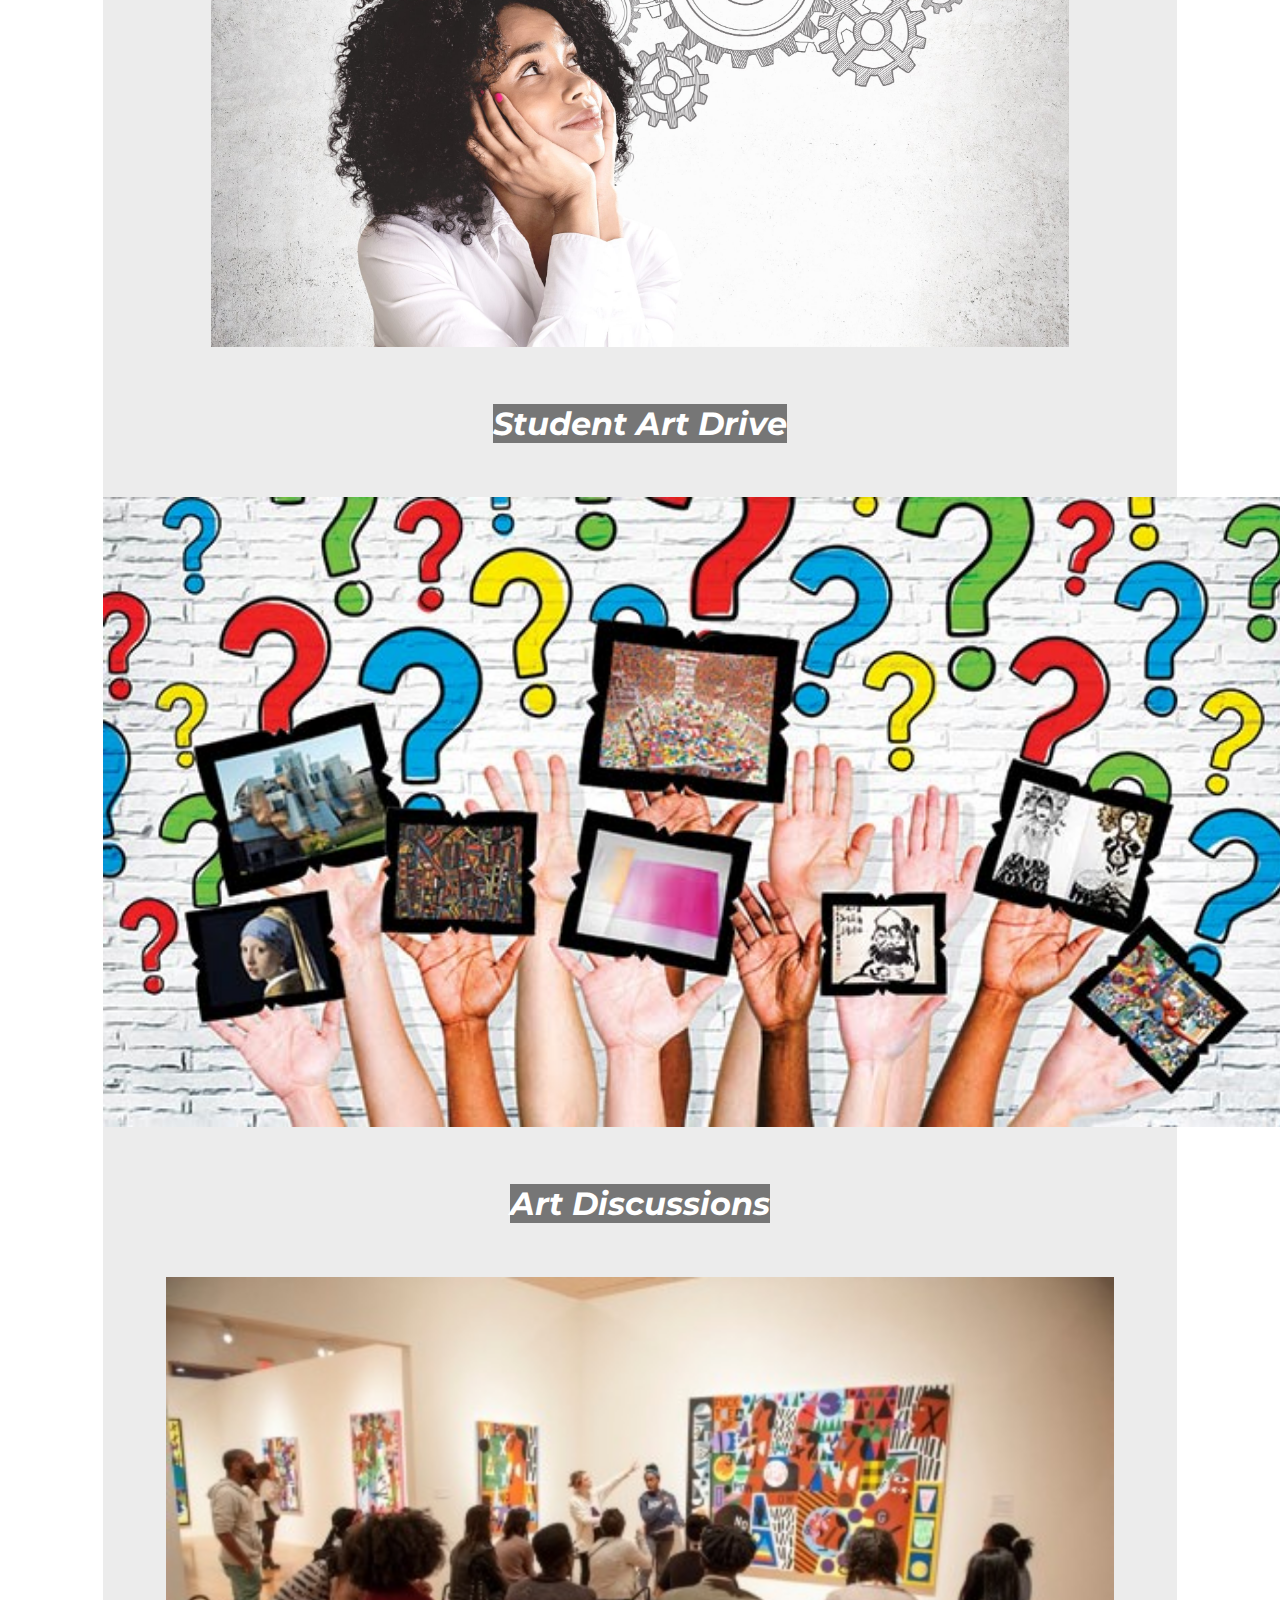
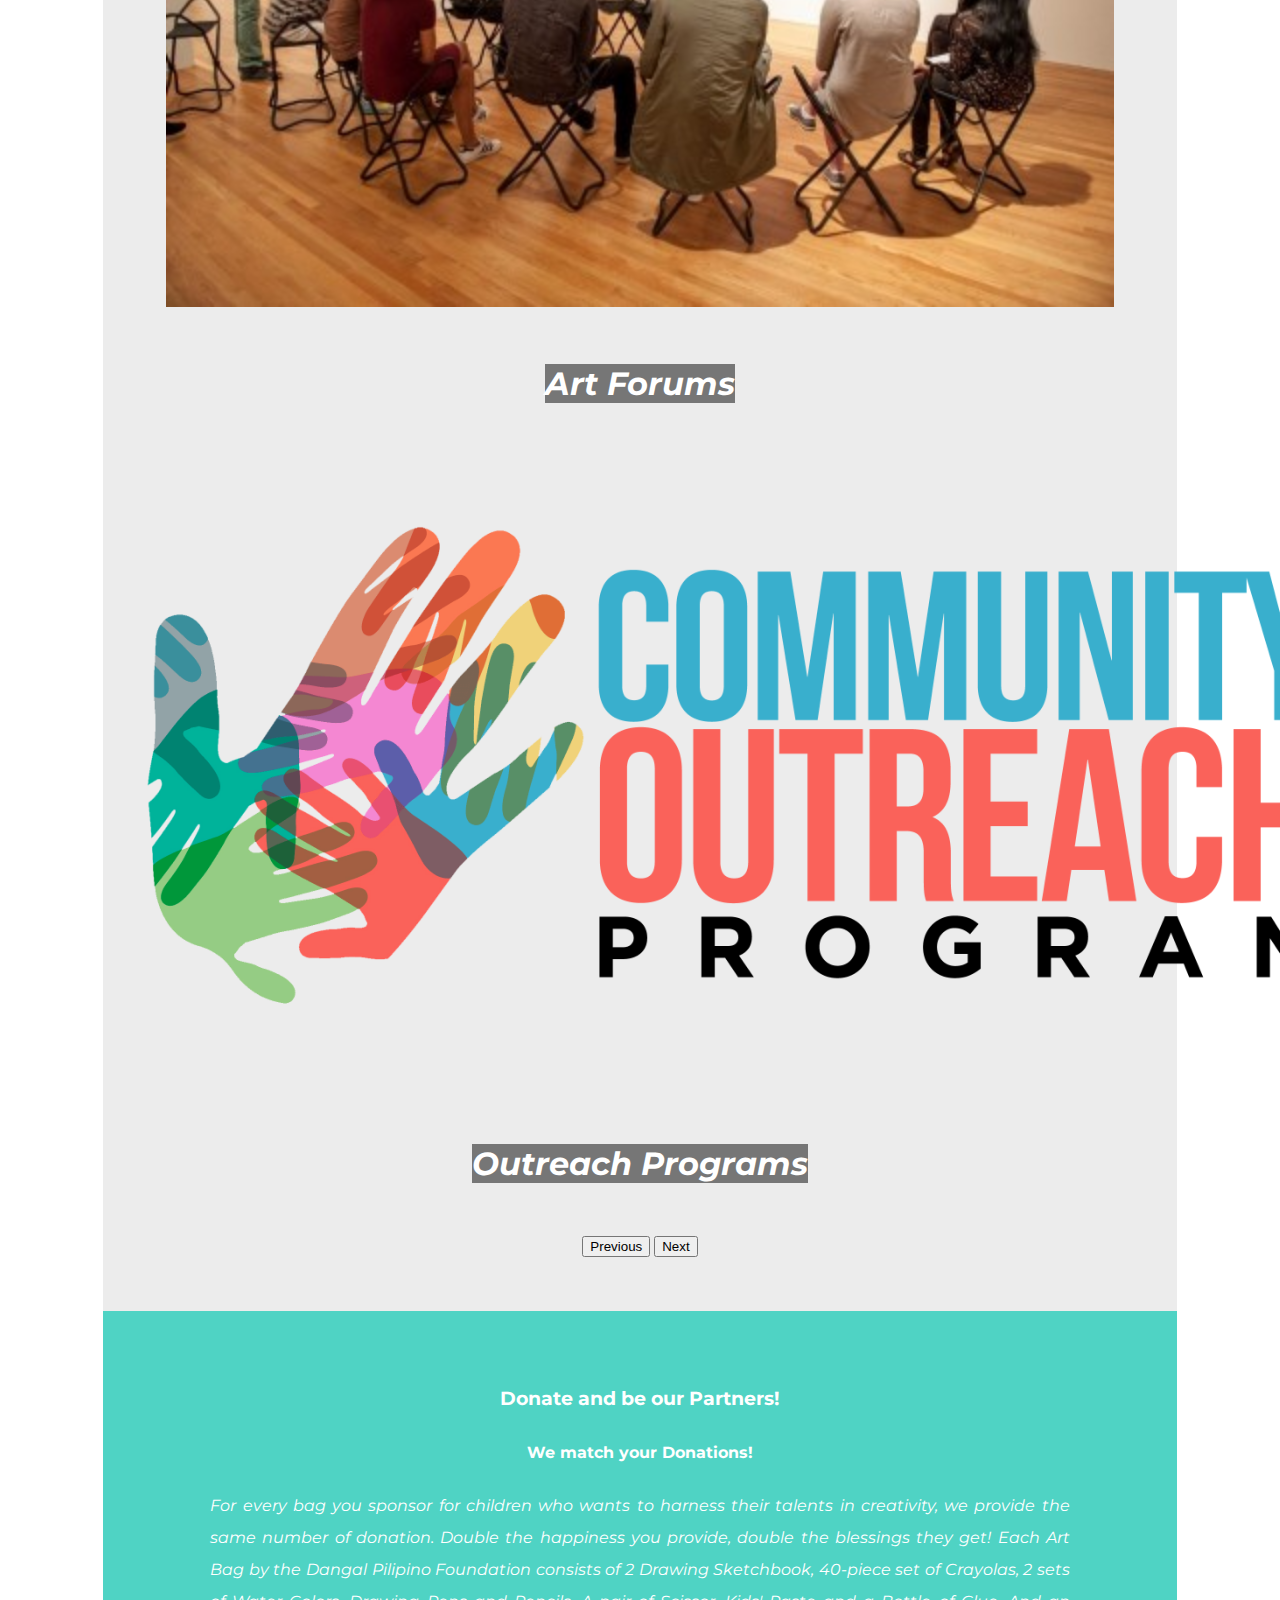
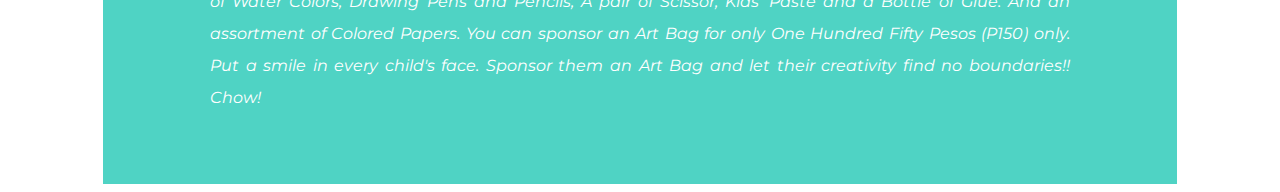
==== commit eac1195d: "Update foundation.html" ====
--- a/foundation.html
+++ b/foundation.html
@@ -46,9 +46,7 @@
   </section>
 
 
-  <script src="https://cdn.jsdelivr.net/npm/bootstrap@5.1.3/dist/js/bootstrap.bundle.min.js" integrity="sha384-ka7Sk0Gln4gmtz2MlQnikT1wXgYsOg+OMhuP+IlRH9sENBO0LRn5q+8nbTov4+1p" crossorigin="anonymous"></script>
-  <script src="index.js" charset="utf-8"></script>
-</body>
+  
 
 <div class="bio-wrapper">
   <img class="dangal-filipino-banner-img" src="images/foundation/dangal-filipino-banner.jpg" alt="">
@@ -62,6 +60,7 @@
     </p>
 
   </div>
+  <iframe width="560" height="315" src="https://www.youtube.com/embed/PlgkCrmQdu0" title="YouTube video player" frameborder="0" allow="accelerometer; autoplay; clipboard-write; encrypted-media; gyroscope; picture-in-picture" allowfullscreen></iframe>
 
       <hr style="width: 50%; border-top: 2px solid black;margin: 5% auto;">
 
@@ -199,5 +198,7 @@
 
 
 
-
+<script src="https://cdn.jsdelivr.net/npm/bootstrap@5.1.3/dist/js/bootstrap.bundle.min.js" integrity="sha384-ka7Sk0Gln4gmtz2MlQnikT1wXgYsOg+OMhuP+IlRH9sENBO0LRn5q+8nbTov4+1p" crossorigin="anonymous"></script>
+  <script src="index.js" charset="utf-8"></script>
+</body>
 </html>
--- a/styles.css
+++ b/styles.css
@@ -130,6 +130,15 @@
 .dangal-filipino-banner-img {
   width: 100%;
 }
+@keyframes animLanding {
+  0% {
+    transform: scaleX(0);
+  }
+
+  100% {
+    transform: scaleX(1);
+  }
+}
 @keyframes animWrapper {
   0% {
     opacity: 0;
